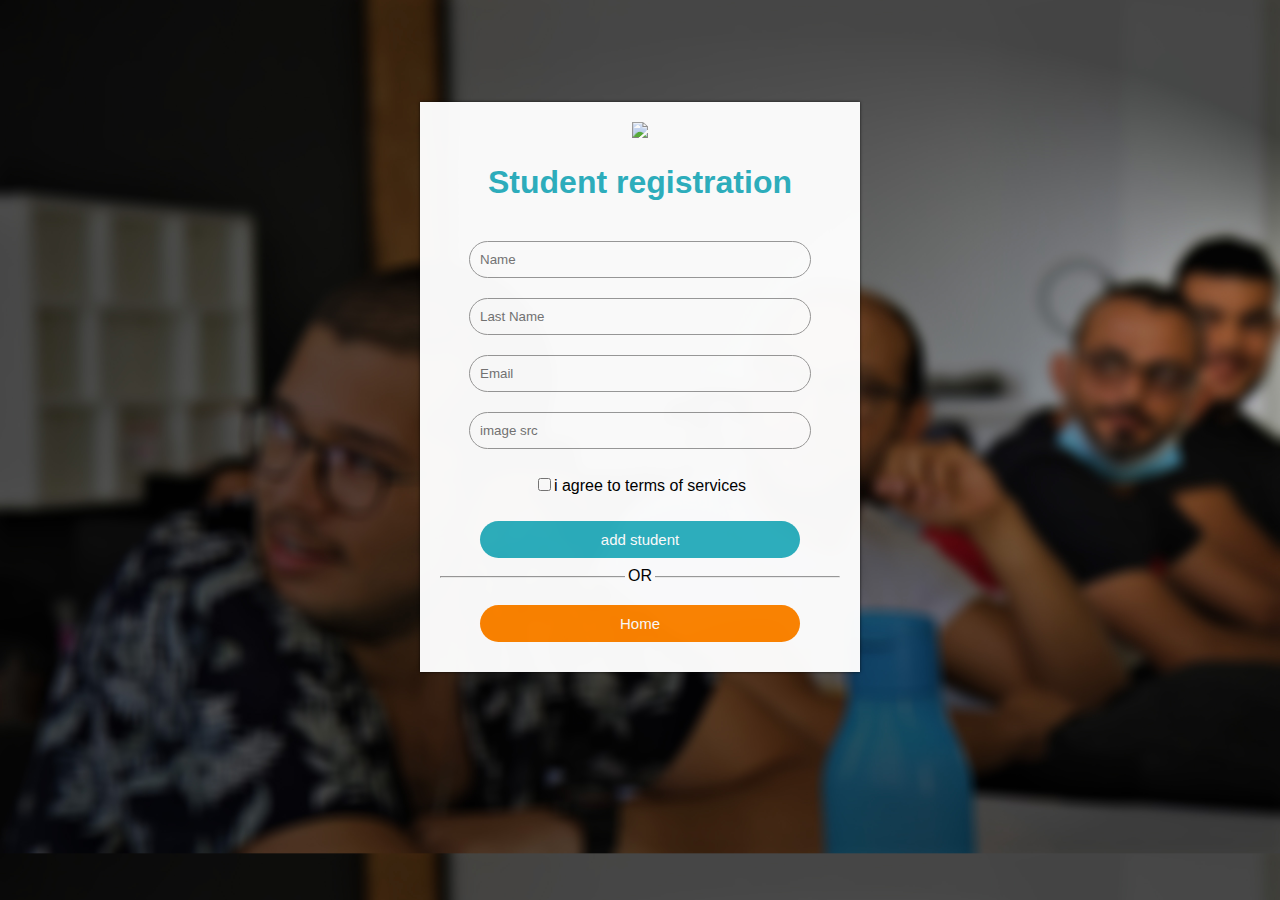
==== index.html @ 86643ad7 "organisation push" ====
<!DOCTYPE html>
<html>
<head>
	<title>Wall of shame</title>
	<link rel="stylesheet" type="text/css" href="style.css">
</head>
<body>
	<div class="bg-image"></div>

<div class="bg-text">
  <div class="student-form">
  	<img src="https://icons.iconarchive.com/icons/custom-icon-design/flatastic-4/512/Male-user-add-icon.png">
  	<h1>Student registration</h1>
  	
  	 <input type="text" name="name" class="input-box" placeholder="Name">
  	  	 <input type="text" name="Lastname" class="input-box" placeholder="Last Name">
  	  	  	 <input type="Email" name="Email" class="input-box" placeholder="Email">
  	  	  	  	 <input type="text" name="name" class="input-box" placeholder="image src">
  	  	  	  	     <p><span><input type="checkbox" name=""></span>i agree to terms of services</p>
  	  	  	  	        <button type="button" class="submit-btn">add student</button>
  	  	  	  	          <hr>
  	  	  	  	            <p class="or">OR</p> 
  	  	  	  	               <button class="home-btn" onclick="gohome()">Home</button>

  

  </div>
<script type="text/javascript" src="main.js"></script>
</body>
</html>
---- style.css ----
body{
	margin:0;
		padding: 0;
			font-family: sans-serif;
				background-image: url("registrationblured.jpg");
					background-size: cover;
}

.student-form{
 	width: 400px;
 	 box-shadow: 0 0 3px 0 rgba(0,0,0,0.7);
 	  background:#fff;
 	  	padding: 20px;
 	  	 margin: 8% auto 0 ;
 	  	  text-align: center;
 	  	  	opacity: 0.97;
}

.student-form h1 {
	color: #2cb0bf;
	     margin-bottom: 30px;
}
.input-box
{
	border-radius: 20px;
		padding: 10px;
			margin:10px;
				width: 80%;
					border:1px solid #999;
						outline: none;;
}
button 
{
	color: #fff;
	width: 80%;
	padding: 10px;
	border-radius: 20px;
	font-size: 15px;
	margin:10px 0;
	border:none;
	outline: none;
	cursor: pointer;


}
.submit-btn
{
	background-color: #2cb0bf;
}
.home-btn{
	background-color: #ff8400;
}
.or{
	background: #fff;
	width: 30px;
	margin: -19px auto 10px ;
}
img {
	width: 70px;
}
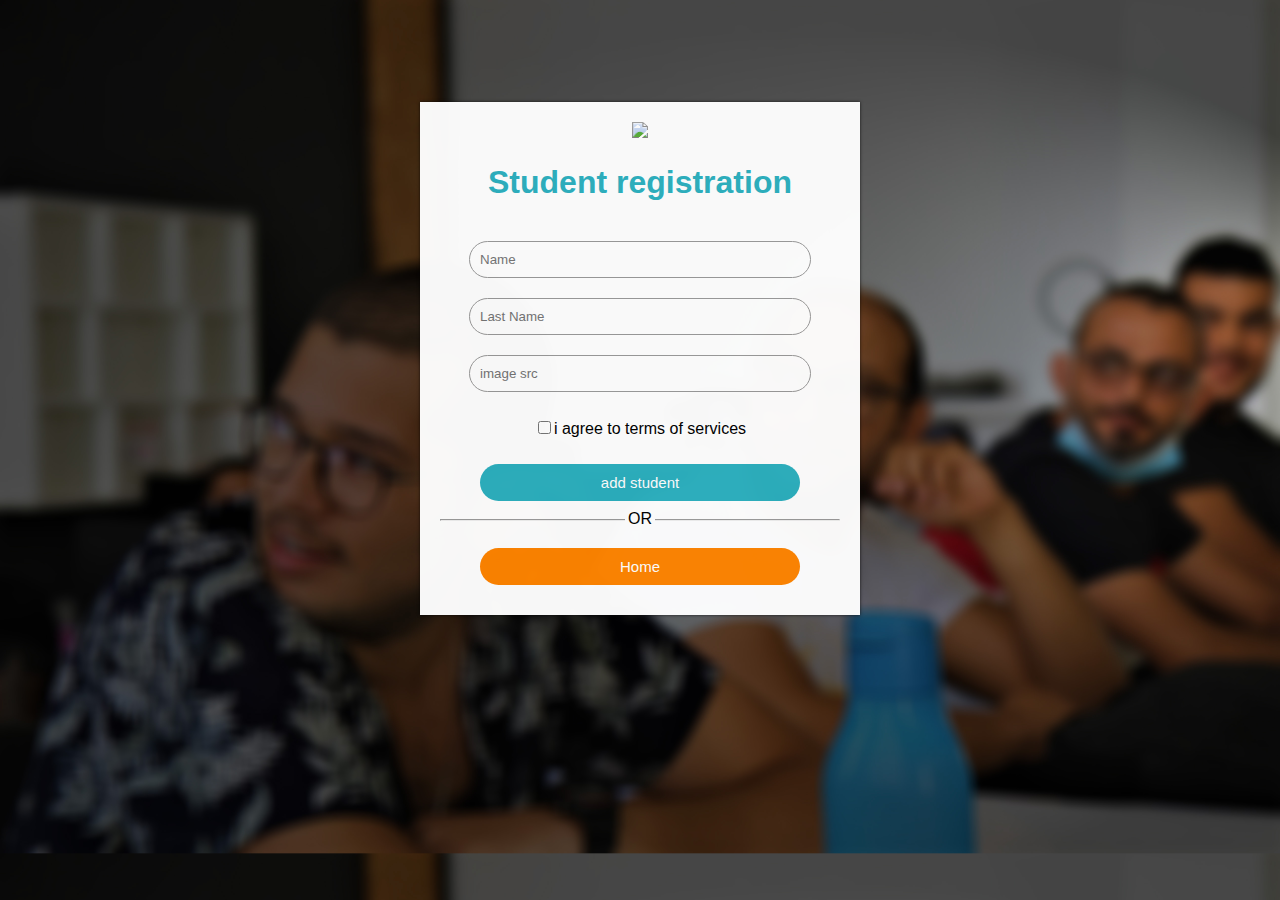
==== commit f79c3c0e: "Merge pull request #2 from aminejelass/main" ====
--- a/index.html
+++ b/index.html
@@ -3,21 +3,27 @@
 <head>
 	<title>Wall of shame</title>
 	<link rel="stylesheet" type="text/css" href="style.css">
+
 </head>
 <body>
+    
+  <script src="https://code.jquery.com/jquery-3.6.0.slim.min.js" integrity="sha256-u7e5khyithlIdTpu22PHhENmPcRdFiHRjhAuHcs05RI=" crossorigin="anonymous"></script>
 	<div class="bg-image"></div>
-
+  <script src="https://ajax.googleapis.com/ajax/libs/jquery/3.5.1/jquery.min.js"></script>
+ <div id="container">
+       
+        </div>
 <div class="bg-text">
   <div class="student-form">
   	<img src="https://icons.iconarchive.com/icons/custom-icon-design/flatastic-4/512/Male-user-add-icon.png">
   	<h1>Student registration</h1>
   	
-  	 <input type="text" name="name" class="input-box" placeholder="Name">
-  	  	 <input type="text" name="Lastname" class="input-box" placeholder="Last Name">
-  	  	  	 <input type="Email" name="Email" class="input-box" placeholder="Email">
-  	  	  	  	 <input type="text" name="name" class="input-box" placeholder="image src">
+  	 <input type="text" id="name" name="name" class="input-box" placeholder="Name">
+  	  	 <input type="text" id="Lastname" name="Lastname" class="input-box" placeholder="Last Name">
+  	  	  
+  	  	  	  	 <input type="text" id="img" name="name" class="input-box" placeholder="image src">
   	  	  	  	     <p><span><input type="checkbox" name=""></span>i agree to terms of services</p>
-  	  	  	  	        <button type="button" class="submit-btn">add student</button>
+  	  	  	  	        <button type="button" onclick="add()" class="submit-btn">add student</button>
   	  	  	  	          <hr>
   	  	  	  	            <p class="or">OR</p> 
   	  	  	  	               <button class="home-btn" onclick="gohome()">Home</button>
@@ -25,6 +31,10 @@
   
 
   </div>
+
+
+     
+
 <script type="text/javascript" src="main.js"></script>
 </body>
 </html>--- a/style.css
+++ b/style.css
@@ -1,60 +1,127 @@
-body{
-	margin:0;
-		padding: 0;
-			font-family: sans-serif;
-				background-image: url("registrationblured.jpg");
-					background-size: cover;
+body {
+    margin: 0;
+    padding: 0;
+    font-family: sans-serif;
+    background-image: url("registrationblured.jpg");
+    background-size: cover;
 }
 
-.student-form{
- 	width: 400px;
- 	 box-shadow: 0 0 3px 0 rgba(0,0,0,0.7);
- 	  background:#fff;
- 	  	padding: 20px;
- 	  	 margin: 8% auto 0 ;
- 	  	  text-align: center;
- 	  	  	opacity: 0.97;
+.student-form {
+    width: 400px;
+    box-shadow: 0 0 3px 0 rgba(0, 0, 0, 0.7);
+    background: #fff;
+    padding: 20px;
+    margin: 8% auto 0;
+    text-align: center;
+    opacity: 0.97;
 }
 
 .student-form h1 {
-	color: #2cb0bf;
-	     margin-bottom: 30px;
+    color: #2cb0bf;
+    margin-bottom: 30px;
 }
-.input-box
-{
-	border-radius: 20px;
-		padding: 10px;
-			margin:10px;
-				width: 80%;
-					border:1px solid #999;
-						outline: none;;
+.input-box {
+    border-radius: 20px;
+    padding: 10px;
+    margin: 10px;
+    width: 80%;
+    border: 1px solid #999;
+    outline: none;
 }
-button 
-{
-	color: #fff;
-	width: 80%;
-	padding: 10px;
-	border-radius: 20px;
-	font-size: 15px;
-	margin:10px 0;
-	border:none;
-	outline: none;
-	cursor: pointer;
-
-
+button {
+    color: #fff;
+    width: 80%;
+    padding: 10px;
+    border-radius: 20px;
+    font-size: 15px;
+    margin: 10px 0;
+    border: none;
+    outline: none;
+    cursor: pointer;
 }
-.submit-btn
-{
-	background-color: #2cb0bf;
+.submit-btn {
+    background-color: #2cb0bf;
 }
-.home-btn{
-	background-color: #ff8400;
+.home-btn {
+    background-color: #ff8400;
 }
-.or{
-	background: #fff;
-	width: 30px;
-	margin: -19px auto 10px ;
+.or {
+    background: #fff;
+    width: 30px;
+    margin: -19px auto 10px;
 }
 img {
 	width: 70px;
-}+}
+
+#pin {
+	display: inline-block;
+}
+
+
+
+
+
+
+
+
+
+
+
+
+
+
+
+
+
+.card {
+    width: 20%;
+        display: inline-block;
+    box-shadow: 2px 2px 10px  #DB7093   ;
+    border-radius: 5px;
+    margin: 2.5%;
+    margin-bottom: 100px;
+        border-top-left-radius: 8pc;
+        border-bottom-right-radius: 8pc;
+    
+}
+
+.image img {
+    width: 100%;
+        border-top-left-radius: 3pc;
+         border-top-left-radius: 8pc;
+
+
+    height: 350px;
+}
+
+.title {
+    text-align: center;
+    padding: 10px;
+}
+
+
+#container{
+
+
+	height: 50%
+    width: 70%;
+	margin-left:750px;
+}
+
+
+
+
+
+
+
+
+
+
+
+
+
+
+
+
+
